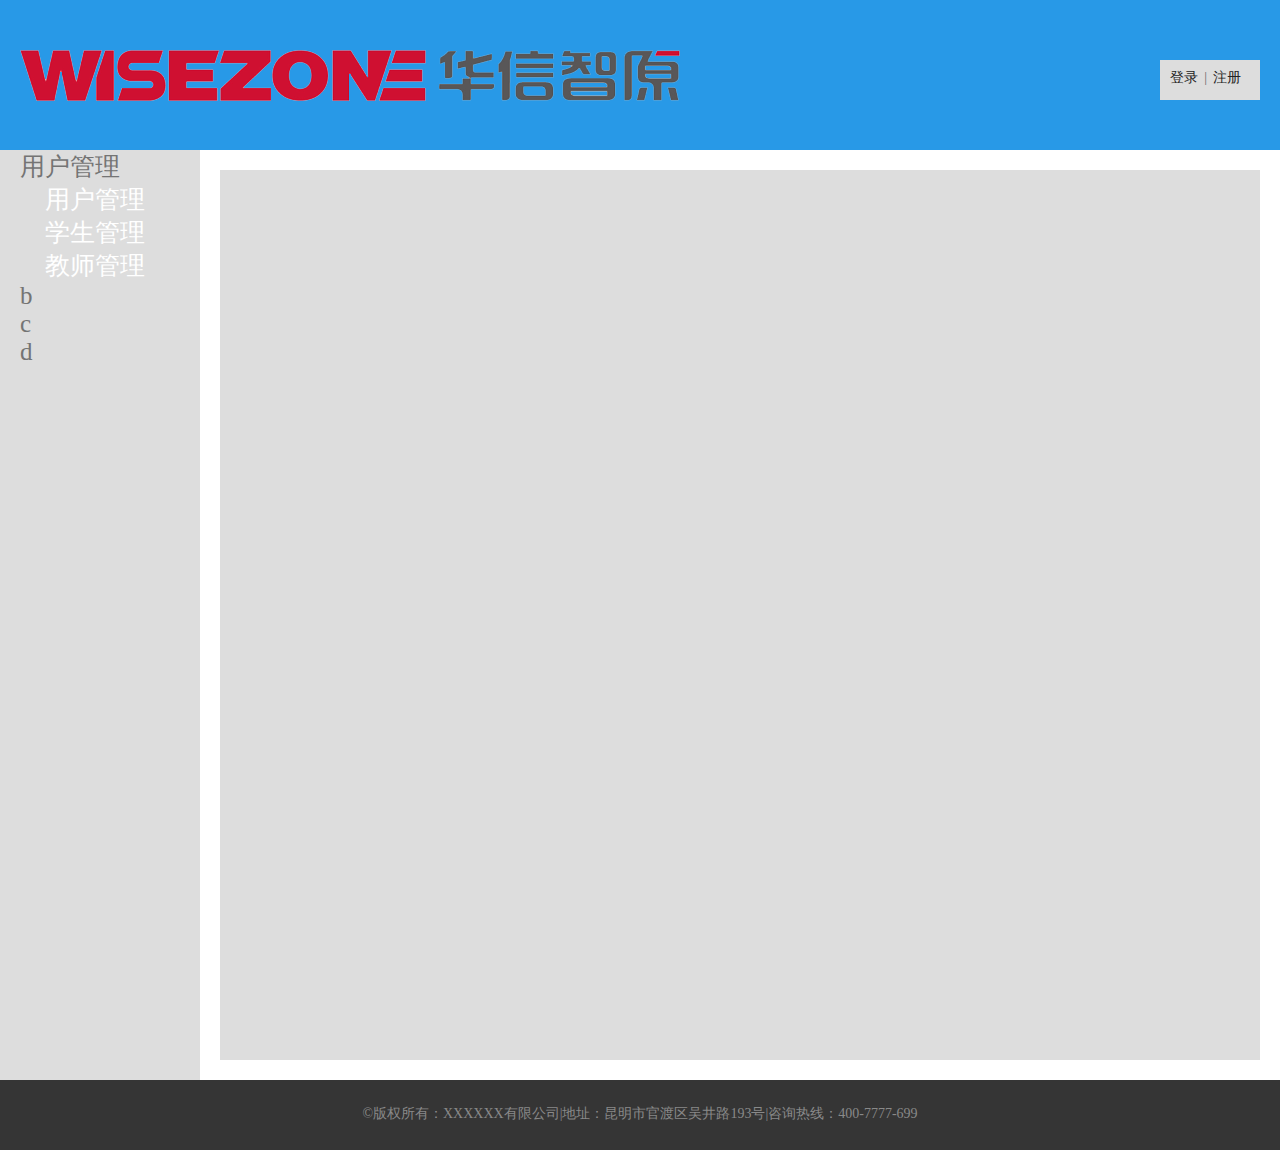
==== stu_mange/zy_web/src/main/webapp/user_list/index.html @ dc5d3d30 "登录和用户列表原型" ====
<!DOCTYPE html>
<html>
	<head>
		<meta charset="utf-8" />
		<title>华信智园管理系统</title>
		<link rel="shortcut icon" href="img/favicon.ico" />
		<script src="js/jQuery-3.4.1.js"></script>
		<script>
			$(function() {
				$('.list').find('li:first-child').children('.else').show(); // 首行默认显示
				$(".list > li").on("click", ".li", function() {
					$(this).next('.else').slideToggle(500);
					$(this).parent().siblings().children('.else').slideUp(500);
					$("html,body").animate({
						scrollTop: 0
					}, 500); 
				});
				// $('#a1').click(
				// 	$('#iframe01')
				// );
			});
		</script>
		<link rel="stylesheet" type="text/css" href="css/Clear.css" />
		<style type="text/css">
			body {
				font-size: 25px;
				/* overflow: hidden; */
			}

			.top {
				background-color: #2899e7;
				position: relative;
				height: 150px;
			}

			.bottom {
				clear: both;
				background-color: #353535;
				height: 70px;
				font-size: 14px;
				color: #898989;
				text-align: center;
				padding: 25px;
			}

			#logo {
				position: absolute;
				left: 20px;
				top: 50px;
			}

			#logo img {
				-webkit-user-select: none;

				-moz-user-select: none;

				-ms-user-select: none;

				user-select: none;
			}

			#logon {
				width: 100px;
				height: 40px;
				background-color: #ddd;
				float: right;
				margin: 60px 20px 0 0;
				padding: 0 0 0 10px;
			}

			#logon a,
			span {
				font-size: 14px;

				-webkit-user-select: none;
				-moz-user-select: none;
				-ms-user-select: none;
				user-select: none;
			}

			.left {
				width: 200px;
				background-color: #DDD;
				height: 930px;
				float: left;
			}
			
			.list{
				margin-left: 20px;
			}
			
			.list>li{
				color: #747474;
			}

			.body {
				height: 900px;
				background-color: #ddd;
				margin: 20px 20px 0 220px;
				/* padding: 1% 0 0 1%; */
				border-bottom: 10px solid #FFFFFF;
			}
			
			#iframe01{
				width: 100%;
				height: 100%;
				border: 0;
			}

			.else {
				width: 100%;
				display: none;
			}

			.else>a {
				color: #FFFFFF;
				display: block;
			}
		</style>
	</head>
	<body>
		<div id="div1">
			<div class="top">
				<div id="logo">
					<img src="img/logo.png">
				</div>
				<div id="logon">
					<div id="logonbox">
						<a href="longin.html" target="_blank">登录</a>
						<span style="color: #6a6a6a;">|</span>
						<a href="" target="_blank">注册</a>
					</div>
				</div>
			</div>
			<div class="left">
				<ul class="list">
					<li>
						<div class="li">
							用户管理
						</div>
						<div class="else">
							<a href="javascript:" class="else-list first" id="a1">&emsp;用户管理</a>
							<a class="else-list">&emsp;学生管理</a>
							<a class="else-list">&emsp;教师管理</a>
						</div>
					</li>
					<li>
						<div class="li">
							b
						</div>
						<div class="else">
							<a class="else-list first">b1</a>
							<a class="else-list">b1</a>
							<a class="else-list">b1</a>
							<a class="else-list">b1</a>
						</div>
					</li>
					<li>
						<div class="li">
							c
						</div>
						<div class="else">
							<a class="else-list first">c1</a>
							<a class="else-list">c1</a>
							<a class="else-list">c1</a>
							<a class="else-list">c1</a>
						</div>
					</li>
					<li class="last">
						<div class="li">
							d
						</div>
						<div class="else">
							<a class="else-list first">d1</a>
							<a class="else-list">d1</a>
							<a class="else-list">d1</a>
							<a class="else-list">d1</a>
						</div>
					</li>
				</ul>
			</div>
			<div class="body">
				<iframe id="iframe01" src="users_man/users_list.html" ;></iframe>
			</div>
			<div class="bottom">
				©版权所有：XXXXXX有限公司|地址：昆明市官渡区吴井路193号|咨询热线：400-7777-699
			</div>
		</div>
	</body>
</html>
---- stu_mange/zy_web/src/main/webapp/user_list/css/Clear.css ----
/*公共样式--开始*/
html, body, div, ul, li, h1, h2, h3, h4, h5, h6, p, dl, dt, dd, ol, form, input, textarea, th, td, select {
    margin: 0;
    padding: 0;
}
*{box-sizing: border-box;}
html, body {
    min-height: 100%;
}
 
body {
    font-family: "Microsoft YaHei";
    font-size:14px;
    color:#333;
}
h1, h2, h3, h4, h5, h6{font-weight:normal;}
ul,ol {
    list-style: none;
}
 
img {
    border: none;
    vertical-align: middle;
}
 
a {
    text-decoration: none;
    color: #232323;
}
 
table {
    border-collapse: collapse;
    table-layout: fixed;
}
 
input, textarea {
    outline: none;
    border: none;
}
 
textarea {
    resize: none;
    overflow: auto;
}
 
.clearfix {
    zoom: 1;
}
 
.clearfix:after {
    content: ".";
    width: 0;
    height: 0;
    visibility: hidden;
    display: block;
    clear: both;
    overflow:hidden;
}
 
.fl {
    float: left
}
 
.fr {
    float: right
}
 
.tl {
    text-align: left;
}
 
.tc {
    text-align: center
}
 
.tr {
    text-align: right;
}
 
.ellipse {
    overflow: hidden;
    text-overflow: ellipsis;
    white-space: nowrap;
}
.inline{
    display: inline-block;
    *display: inline;
    *zoom: 1;
}
 
/* ————————————————
// 版权声明：本文为CSDN博主「壹加贰」的原创文章，遵循 CC 4.0 BY-SA 版权协议，转载请附上原文出处链接及本声明。
// 原文链接：https://blog.csdn.net/One_And_One/article/details/89531464 */
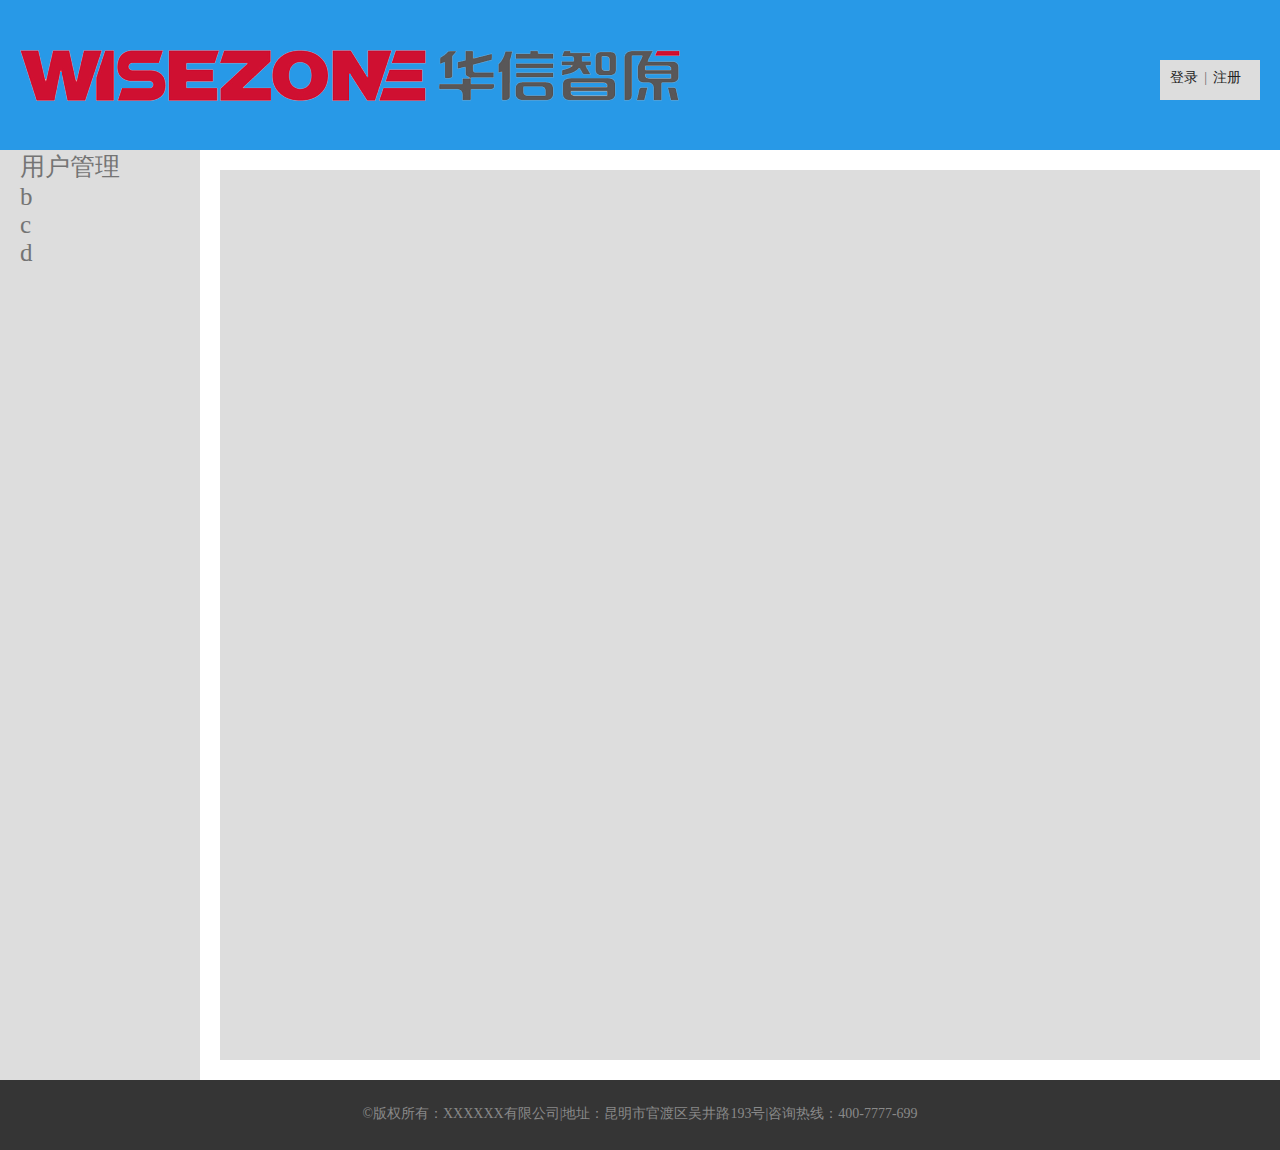
==== commit 6691d134: "学生管理列表" ====
--- a/stu_mange/zy_web/src/main/webapp/user_list/index.html
+++ b/stu_mange/zy_web/src/main/webapp/user_list/index.html
@@ -2,9 +2,9 @@
 <html>
 	<head>
 		<meta charset="utf-8" />
-		<title>华信智园管理系统</title>
+		<title>华信智原系统</title>
 		<link rel="shortcut icon" href="img/favicon.ico" />
-		<script src="js/jQuery-3.4.1.js"></script>
+		<script src="/base/js/jQuery-3.4.1.js"></script>
 		<script>
 			$(function() {
 				$('.list').find('li:first-child').children('.else').show(); // 首行默认显示
@@ -19,6 +19,14 @@
 				// 	$('#iframe01')
 				// );
 			});
+			function open_page(obj){
+                var path = 'users_man/'+obj+'_list.html';
+                $("#iframe01").attr("src",path);
+			}
+
+
+
+
 		</script>
 		<link rel="stylesheet" type="text/css" href="css/Clear.css" />
 		<style type="text/css">
@@ -139,8 +147,8 @@
 							用户管理
 						</div>
 						<div class="else">
-							<a href="javascript:" class="else-list first" id="a1">&emsp;用户管理</a>
-							<a class="else-list">&emsp;学生管理</a>
+							<a href="javascript:open_page('users')" class="else-list first">&emsp;用户管理</a>
+							<a href="javascript:open_page('stu')"  class="else-list">&emsp;学生管理</a>
 							<a class="else-list">&emsp;教师管理</a>
 						</div>
 					</li>
